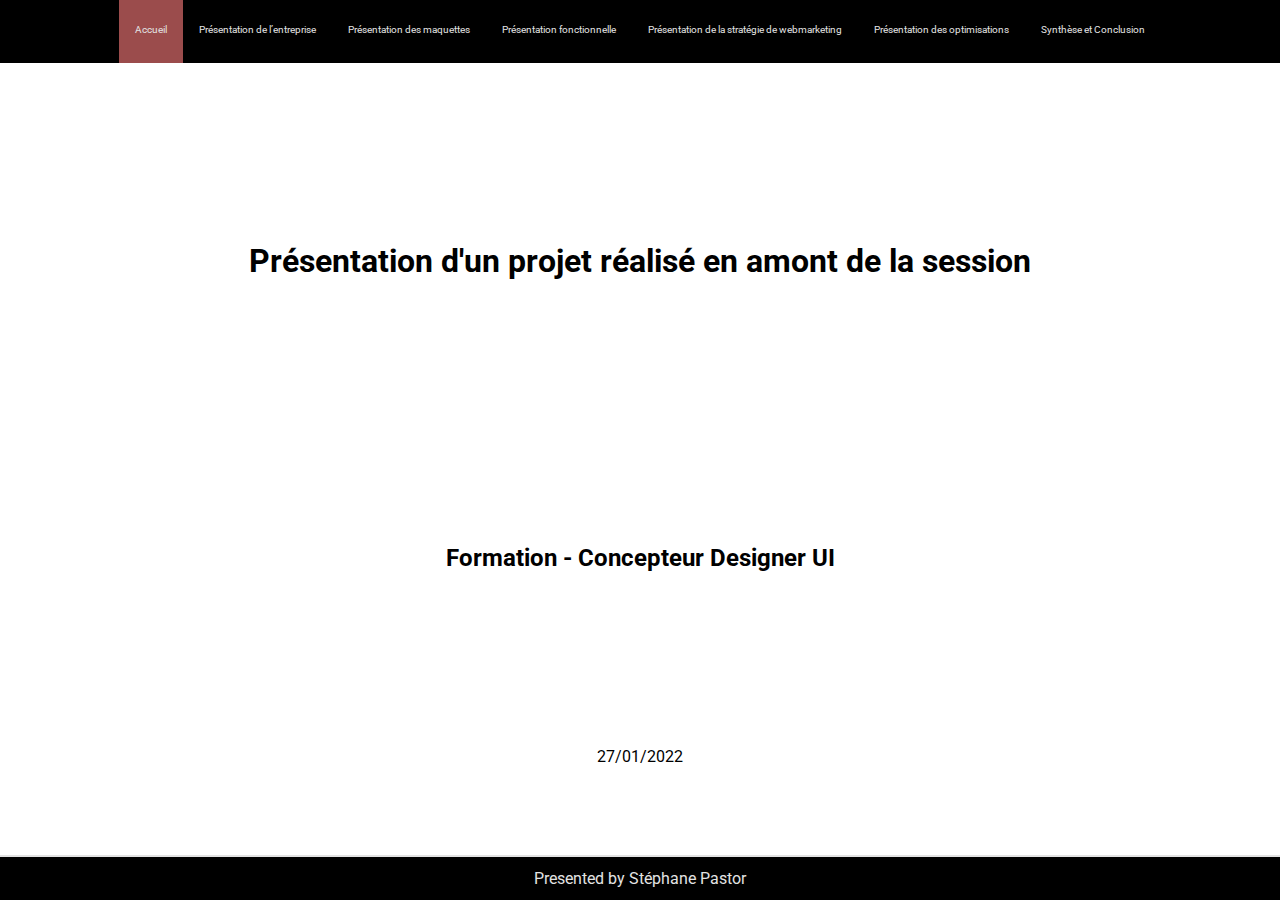
==== index.html @ 32399fb5 "commit" ====
<!DOCTYPE html>
<html lang="fr">
  <head>
    <meta charset="UTF-8" />
    <meta http-equiv="X-UA-Compatible" content="IE=edge" />
    <meta name="viewport" content="width=device-width, initial-scale=1.0" />
    <title>Présentation de mon projet</title>
    <link rel="stylesheet" href="style.css" />
    <link rel="stylesheet" href="https://fonts.googleapis.com/css2?family=Roboto">
  </head>
  <body>
    <div class="curseur"></div>
    <button class="ham"></button>
    <nav class="navbar">
      <ul>
        <li>
            <a class="menuLink active" href="./index.html">Accueil</a>
          </li>  
        <li>
          <a class="menuLink" href="./entreprise.html">Présentation de l’entreprise</a>
        </li>
        <li>
          <a class="menuLink" href="./maquette.html">Présentation des maquettes</a>
        </li>
        <li>
          <a class="menuLink" href="./fonctionnelle.html">Présentation fonctionnelle</a>
        </li>
        <li>
          <a class="menuLink" href="./webmarketing.html">
            Présentation de la stratégie de webmarketing
          </a>
        </li>
        <li>
          <a class="menuLink" href="./optimisations.html">Présentation des optimisations</a>
        </li>
        <li>
          <a class="menuLink" href="./conclusion.html">Synthèse et Conclusion</a>
        </li>
      </ul>
    </nav>
    <!-- <p>
      présentation de l’entreprise et/ou du service et contexte du projet
      <br />
       présentation des maquettes les plus significatives du site internet
      <br />
       présentation fonctionnelle du site
      <br />
       présentation de la stratégie de webmarketing préparée ou mise en œuvre
      pour faire connaître le site
      <br />
       présentation des optimisations apportées et des perspectives
      d’amélioration du site
      <br />
       synthèse et conclusion (satisfactions et difficultés rencontrées)
      <br />
    </p> -->
    <main id="accueil">
        <h1>Présentation d'un projet réalisé en amont de la session</h1>
        <H2>Formation - Concepteur Designer UI</h2>
        <p>27/01/2022</p>
    </main>
    <footer class="footer">
        <p>Presented by Stéphane Pastor</p>
    </footer>
    <script src="./app.js"></script>
  </body>
</html>
---- style.css ----
:root {
  --Moderate_white: rgb(227, 227, 227);
  --saumon: rgb(155, 76, 76);
  --lightBlue: rgb(200, 233, 244);
}
* {
  box-sizing: border-box;
  margin: 0;
  padding: 0;
}
html {
  font-size: 16px;
  font-family: Roboto;
}
body {
  /* background: var(--Moderate_white); */
  width: 100%;
  height: 100vh;
  cursor: url(./assets/img/mycursor2.png), default;
  position: relative;
}

.transition-2 {
  position: fixed;
  top: 0;
  left: 100%;
  width: 100%;
  height: 100vh;
  z-index: 10;
  background-color: darkblue;
  transition: 1s ease-out;
  opacity: 0;
}

.transition-2.is-active {
  left: 0px;
  animation: transition 500ms;
}
@keyframes transition {
  0%{
    opacity: 0;
  }
  100%{
    opacity: 1;
  }
}
/* animation du curseur */
.cursor {
  width: 40px;
  height: 40px;
  border: 2px solid rgb(135, 133, 133);
  border-radius: 50%;
  position: absolute;
  /* propriété qui définit si l'élément réagit ou non aux événements de pointeur.  */
  pointer-events: none;
  mix-blend-mode: difference;
  animation: animCurseur 1500ms alternate infinite;
  z-index: 3;
}
@keyframes animCurseur {
  from {
    transform: scale(1);
  }
  to {
    transform: scale(0.5);
  }
}
.curseur::after {
  content: '';
  width: 20px;
  height: 20px;
  border: 5px solid white;
  border-radius: 50%;
  position: absolute;
  top: 2.5px;
  left: 2.5px;
  animation: animCurseur2 1500ms alternate infinite;
}
@keyframes animCurseur2 {
  0% {
    transform: scale(1);
    opacity: 0;
  }
  50% {
    transform: scale(0.5);
  }
  100% {
    transform: scale(3);
    opacity: 1;
  }
}
.expand {
  animation: curseur1 0.5s forwards;
  border: 5px solid rgb(255, 0, 0);
}
@keyframes curseur1 {
  0% {
    transform: scale(1);
  }
  50% {
    transform: scale(3);
  }
  100% {
    transform: scale(1);
    opacity: 0;
  }
}
/* Menu hamburger */
.ham {
  position: fixed;
  z-index: 2;
  bottom: 4rem;
  right: 2rem;
  width: 36px;
  height: 36px;
  border: none;
  cursor: pointer;
  background-color: transparent;
  background-image: url(./assets/svg/menu.svg);
  background-repeat: no-repeat;
  background-size: 100%;
}
/* image de la croix du menu hamburger */
.showClose {
  background-image: url(./assets/svg/croix2.svg);
  background-repeat: no-repeat;
}
.navbar {
  position: fixed;
  top: 0;
  left: 0;
  background: black;
  width: 100vw;
  height: 95vh;
  overflow: hidden;
  /* par défaut, cache le menu en dessous de l'écran */
  transform: translateY(-100%);
  transition: 0.6s cubic-bezier(0.13, 0.3, 0.9, 1);
  z-index: 1;
  opacity: 0;
  /* transition: 1s ease; */
}
.showNav {
  /* Montre le menu */
  transform: translateY(0);
  opacity: 1;
}
/* Mise en forme du menu */
.navbar ul {
  width: 100%;
  height: 100%;
  list-style: none;
  display: flex;
  flex-flow: column;
  justify-content: space-around;
  align-items: center;
}
.navbar ul li {
  text-align: center;
}
.menuLink {
  color: var(--Moderate_white);
  border-bottom: 2px solid black;
  text-decoration: none;
}
/* rendre visible le menu de la page html active */
.menuLink.active {
  color: var(--saumon);
}
.navbar ul li a:hover,
.navbar ul li a:focus {
  border-bottom: 2px solid var(--saumon);
  color: var(--saumon);
}
#accueil {
  text-align: center;
  width: 90%;
  height: 95vh;
  margin: auto;
  display: grid;
  grid-template-rows: 2fr 1fr 1fr;
  align-items: center;
}
.container{
  text-align: center;
}
.divTitreMobile{
  color: red;
  text-align: center;
}
.main {
  height: 95vh;
  display: grid;
  justify-content: center;
  align-items: center;
}
.diapo{
  height: 86vh;
  width: 90%;
  border: 1px solid black;
  margin: 1vh auto;
  border-radius: 10px;
  text-align: center;
  box-shadow: 0 0 3px black;
  background-color: var(--Moderate_white);
}
.footer {
  height: 5vh;
  width: 100%;
  position: fixed;
  bottom: 0;
  display: flex;
  justify-content: center;
  align-items: center;
  background-color: black;
  color: var(--Moderate_white);
  text-align: center;
  border-top: 2px solid var(--Moderate_white);
}
/* Menu version desktop */
@media only screen and (min-width: 1100px) {
  body{
    background-color: white;
  }
  .ham {
    display: none;
  }
  .navbar {
    position: relative;
    height: 7vh;
    display: block;
    transform: translateY(0);
    opacity: 1;
  }
  .navbar ul {
    flex-flow: row;
    justify-content: center;
  }
  .navbar ul li {
    text-align: center;
    margin: auto 0;
    height: 100%;
    display: flex;
    align-items: center;
  }
  .menuLink.active {
    color: var(--Moderate_white);
    background-color: var(--saumon);
    transition: 0.3s;
    border-bottom: 4px solid var(--saumon);
  }
  .navbar ul li a {
    border-bottom: 4px solid black;
    line-height: 7vh;
    font-size: 0.8vw;
    padding: 0 1rem;
  }
  .navbar ul li a:hover,
  .navbar ul li a:focus {
    color: black;
    background-color: var(--Moderate_white);
    border-bottom: 4px solid var(--saumon);
    transition: 0.3s;
  }
  #accueil {
    text-align: center;
    width: 90%;
    height: 88vh;
    margin: auto;
    display: grid;
    grid-template-rows: 2fr 1fr 1fr;
    align-items: center;
  }
  .containerPrincipal {
    height: 88vh;
    display: flex;
  }
  .container {
    width: 90vw;
    display: flex;
    margin: auto;
  }
  .diapo {
    height: 80vh;
    border-radius: 50px;
    color: rgb(0, 0, 0);
    cursor: pointer;
    flex: 1;
    margin: 10px;
    position: relative;
    border: 1px solid black;
    box-shadow: 0px 0px 6px black;
    background-color: var(--Moderate_white);
    overflow: hidden;
    /* padding: 50px; */
  }
  .diapo h2 {
    font-size: 2vw;
    position: absolute;
    left: 50%;
    top: 2.5vh;
    transform: translateX(-50%);
  }
  .diapo.isActive h2 {
    text-decoration: underline;
    font-style: italic;
  }
  .diapo p {
    opacity: 0;
    font-size: 2vw;
    position: absolute;
    left: 50%;
    top: 50%;
    transform: translate(-50%,calc(-50% + 2.5vh));
    width: 90%;
    height: max-content;
    text-align: center;
  }
  .diapo.isActive {
    flex: 5;
  }
  .diapo.isActive p, .diapo.isActive video, .diapo.isActive img {
    opacity: 1;
    transition: 0.4s ease-in;
  }
  video {
    opacity: 0;
    position:absolute;
    left: 50%;
    top: 50%;
    transform: translate(-50%,calc(-50% + 2.5vh));    
    height: 80%;
    border-radius: 5px;
    box-shadow: 0 0 6px black;
    display: none;
  }
  .diapo.isActive video{
    display: block;
  }
  img{
    opacity: 0;
    position:absolute;
    left: 50%;
    top: 50%;
    transform: translate(-50%,calc(-50% + 2.5vh));    
    max-height: 80%;
    max-width: 90%;
    border-radius: 5px;
    box-shadow: 0 0 6px black;
  };
}
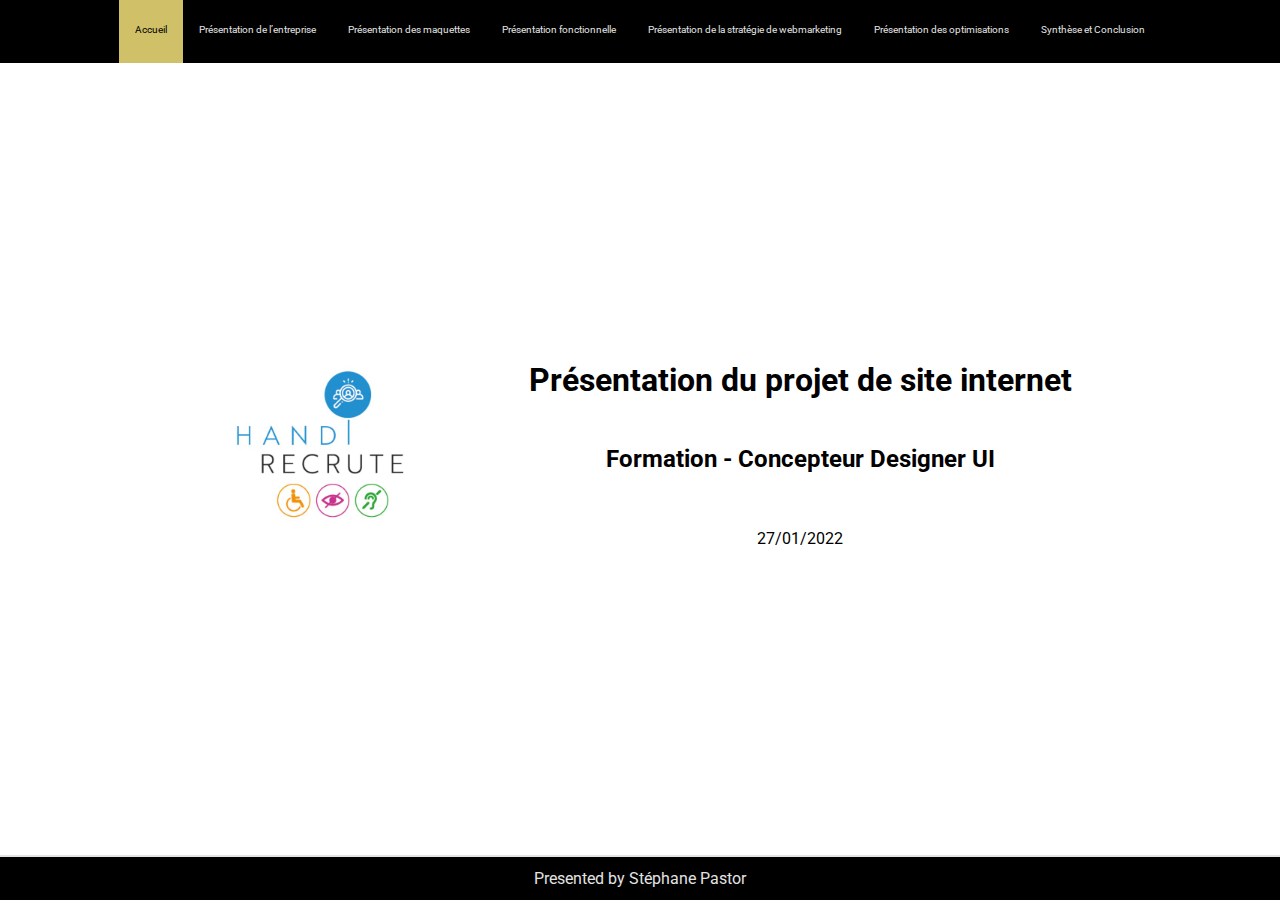
==== commit 818b3ad3: "commit" ====
--- a/index.html
+++ b/index.html
@@ -9,7 +9,8 @@
     <link rel="stylesheet" href="https://fonts.googleapis.com/css2?family=Roboto">
   </head>
   <body>
-    <div class="curseur"></div>
+    <div class="transition transition-2 is-active"></div>
+    <div class="curseur"><div class="curseur2"></div></div>
     <button class="ham"></button>
     <nav class="navbar">
       <ul>
@@ -54,9 +55,10 @@
        synthèse et conclusion (satisfactions et difficultés rencontrées)
       <br />
     </p> -->
+    <img id="img_logo" src="./assets/img/LOGO Handirecrute.jpg" alt="logo">
     <main id="accueil">
-        <h1>Présentation d'un projet réalisé en amont de la session</h1>
-        <H2>Formation - Concepteur Designer UI</h2>
+        <h1>Présentation du projet de site internet</h1>
+        <h2>Formation - Concepteur Designer UI</h2>
         <p>27/01/2022</p>
     </main>
     <footer class="footer">
--- a/style.css
+++ b/style.css
@@ -1,7 +1,8 @@
 :root {
-  --Moderate_white: rgb(227, 227, 227);
-  --saumon: rgb(155, 76, 76);
-  --lightBlue: rgb(200, 233, 244);
+  --premiere: rgb(227, 227, 227); /* blanc creme */
+  --secondaire: rgb(208, 192, 103); /* gold */
+  --tertiaire: rgb(0, 0, 0); /* black */
+  --quatrieme: rgb(255, 255, 255); /* white */
 }
 * {
   box-sizing: border-box;
@@ -13,36 +14,10 @@
   font-family: Roboto;
 }
 body {
-  /* background: var(--Moderate_white); */
   width: 100%;
   height: 100vh;
   cursor: url(./assets/img/mycursor2.png), default;
   position: relative;
-}
-
-.transition-2 {
-  position: fixed;
-  top: 0;
-  left: 100%;
-  width: 100%;
-  height: 100vh;
-  z-index: 10;
-  background-color: darkblue;
-  transition: 1s ease-out;
-  opacity: 0;
-}
-
-.transition-2.is-active {
-  left: 0px;
-  animation: transition 500ms;
-}
-@keyframes transition {
-  0%{
-    opacity: 0;
-  }
-  100%{
-    opacity: 1;
-  }
 }
 /* animation du curseur */
 .cursor {
@@ -65,28 +40,27 @@
     transform: scale(0.5);
   }
 }
-.curseur::after {
-  content: '';
+.cursor2 {
   width: 20px;
   height: 20px;
-  border: 5px solid white;
+  border: 5px solid var(--quatrieme);
   border-radius: 50%;
-  position: absolute;
-  top: 2.5px;
-  left: 2.5px;
+  position: relative;
+  top: 8px;
+  left: 8px;
   animation: animCurseur2 1500ms alternate infinite;
 }
 @keyframes animCurseur2 {
   0% {
     transform: scale(1);
-    opacity: 0;
+    opacity: 1;
   }
   50% {
     transform: scale(0.5);
   }
   100% {
     transform: scale(3);
-    opacity: 1;
+    opacity: 0;
   }
 }
 .expand {
@@ -129,7 +103,7 @@
   position: fixed;
   top: 0;
   left: 0;
-  background: black;
+  background: var(--tertiaire);
   width: 100vw;
   height: 95vh;
   overflow: hidden;
@@ -159,18 +133,18 @@
   text-align: center;
 }
 .menuLink {
-  color: var(--Moderate_white);
-  border-bottom: 2px solid black;
+  color: var(--premiere);
+  border-bottom: 2px solid var(--tertiaire);
   text-decoration: none;
 }
 /* rendre visible le menu de la page html active */
 .menuLink.active {
-  color: var(--saumon);
+  color: var(--secondaire);
 }
 .navbar ul li a:hover,
 .navbar ul li a:focus {
-  border-bottom: 2px solid var(--saumon);
-  color: var(--saumon);
+  border-bottom: 2px solid var(--secondaire);
+  color: var(--secondaire);
 }
 #accueil {
   text-align: center;
@@ -181,10 +155,10 @@
   grid-template-rows: 2fr 1fr 1fr;
   align-items: center;
 }
-.container{
-  text-align: center;
-}
-.divTitreMobile{
+.container {
+  text-align: center;
+}
+.divTitreMobile {
   color: red;
   text-align: center;
 }
@@ -194,15 +168,71 @@
   justify-content: center;
   align-items: center;
 }
-.diapo{
+#img_logo {
+  position: absolute;
+  top: 50vh;
+  left: 25vw;
+  transform: translate(-50%, -50%);
+  width: 15%;
+}
+#img_logo_handi_interim {
+  float: right;
+
+}
+.diapo {
   height: 86vh;
   width: 90%;
-  border: 1px solid black;
+  border: 1px solid var(--tertiaire);
   margin: 1vh auto;
   border-radius: 10px;
   text-align: center;
-  box-shadow: 0 0 3px black;
-  background-color: var(--Moderate_white);
+  box-shadow: 0 0 3px var(--tertiaire);
+  background-color: var(--premiere);
+}
+.myBtn {
+  color: rgb(54, 54, 136);
+  text-decoration: underline;
+}
+.myBtn:hover,
+.modal:hover {
+  cursor: pointer;
+}
+/* la fenêtre popup (background) */
+.modal {
+  display: none; /* cachée par défaut */
+  position: fixed;
+  z-index: 2; /* dessus */
+  left: 50%; /* position au centre */
+  top: 50%;
+  transform: translate(-50%, -50%);
+  width: 100vw; /* pleine page */
+  height: 100vh;
+}
+/* Contenu de la fenêtre */
+.modal-content {
+  background-color: var(--quatrieme);
+  padding: 1vw 1vw 0 1vw;
+  font-size: 2vw;
+  border: 10px solid;
+  border-image: radial-gradient(var(--secondaire), var(--tertiaire)) 42%;
+  box-shadow: 0 0 10px var(--tertiaire);
+  width: max-content;
+  position: relative;
+  top: 50%;
+  left: 50%;
+  transform: translate(-50%, -50%);
+  cursor: url(./assets/img/mycursor2.png), default;
+  text-align: center;
+}
+/* The Close Button */
+.close {
+  color: var(--premiere);
+}
+.close:hover,
+.close:focus {
+  color: var(--tertiaire);
+  text-decoration: none;
+  cursor: pointer;
 }
 .footer {
   height: 5vh;
@@ -212,15 +242,16 @@
   display: flex;
   justify-content: center;
   align-items: center;
-  background-color: black;
-  color: var(--Moderate_white);
-  text-align: center;
-  border-top: 2px solid var(--Moderate_white);
+  background-color: var(--tertiaire);
+  color: var(--premiere);
+  text-align: center;
+  border-top: 2px solid var(--premiere);
 }
 /* Menu version desktop */
 @media only screen and (min-width: 1100px) {
-  body{
-    background-color: white;
+  body {
+    background-color: var(--quatrieme);
+    overflow: hidden;
   }
   .ham {
     display: none;
@@ -244,32 +275,47 @@
     align-items: center;
   }
   .menuLink.active {
-    color: var(--Moderate_white);
-    background-color: var(--saumon);
+    color: var(--tertiaire);
+    background-color: var(--secondaire);
     transition: 0.3s;
-    border-bottom: 4px solid var(--saumon);
+    border-bottom: 4px solid var(--secondaire);
   }
   .navbar ul li a {
-    border-bottom: 4px solid black;
+    border-bottom: 4px solid var(--tertiaire);
     line-height: 7vh;
     font-size: 0.8vw;
     padding: 0 1rem;
   }
   .navbar ul li a:hover,
   .navbar ul li a:focus {
-    color: black;
-    background-color: var(--Moderate_white);
-    border-bottom: 4px solid var(--saumon);
+    color: var(--tertiaire);
+    background-color: var(--premiere);
+    border-bottom: 4px solid var(--secondaire);
     transition: 0.3s;
+  }
+  .transition-2 {
+    position: fixed;
+    top: 0;
+    left: 100%;
+    width: 100%;
+    height: 100vh;
+    z-index: 10;
+    background-color: var(--tertiaire);
+    transition: 1000ms ease-out;
+    opacity: 0;
+  }
+  .transition-2.is-active {
+    left: 0;
+    opacity: 1;
   }
   #accueil {
     text-align: center;
     width: 90%;
     height: 88vh;
-    margin: auto;
+    padding-left: 25vw;
     display: grid;
-    grid-template-rows: 2fr 1fr 1fr;
-    align-items: center;
+    grid-template-rows: repeat(3, 10%);
+    align-content: center;
   }
   .containerPrincipal {
     height: 88vh;
@@ -288,11 +334,11 @@
     flex: 1;
     margin: 10px;
     position: relative;
-    border: 1px solid black;
-    box-shadow: 0px 0px 6px black;
-    background-color: var(--Moderate_white);
+    border: 1px solid var(--tertiaire);
+    box-shadow: 0px 0px 6px var(--tertiaire);
+    background-color: var(--premiere);
     overflow: hidden;
-    /* padding: 50px; */
+    opacity: 0.3;
   }
   .diapo h2 {
     font-size: 2vw;
@@ -311,41 +357,45 @@
     position: absolute;
     left: 50%;
     top: 50%;
-    transform: translate(-50%,calc(-50% + 2.5vh));
+    transform: translate(-50%, calc(-50% + 2.5vh));
     width: 90%;
     height: max-content;
     text-align: center;
   }
   .diapo.isActive {
-    flex: 5;
-  }
-  .diapo.isActive p, .diapo.isActive video, .diapo.isActive img {
+    flex: 7;
+    cursor: url(./assets/img/mycursor2.png), default;
+    opacity: 1;
+  }
+  .diapo.isActive p,
+  .diapo.isActive video,
+  .diapo.isActive .img {
     opacity: 1;
     transition: 0.4s ease-in;
   }
   video {
     opacity: 0;
-    position:absolute;
+    position: absolute;
     left: 50%;
     top: 50%;
-    transform: translate(-50%,calc(-50% + 2.5vh));    
+    transform: translate(-50%, calc(-50% + 2.5vh));
     height: 80%;
     border-radius: 5px;
-    box-shadow: 0 0 6px black;
+    box-shadow: 0 0 6px var(--tertiaire);
     display: none;
   }
-  .diapo.isActive video{
+  .diapo.isActive video {
     display: block;
   }
-  img{
-    opacity: 0;
-    position:absolute;
+  .img {
+    opacity: 0;
+    position: absolute;
     left: 50%;
     top: 50%;
-    transform: translate(-50%,calc(-50% + 2.5vh));    
+    transform: translate(-50%, calc(-50% + 2.5vh));
     max-height: 80%;
     max-width: 90%;
     border-radius: 5px;
-    box-shadow: 0 0 6px black;
-  };
-}
+    box-shadow: 0 0 6px var(--tertiaire);
+  }
+}
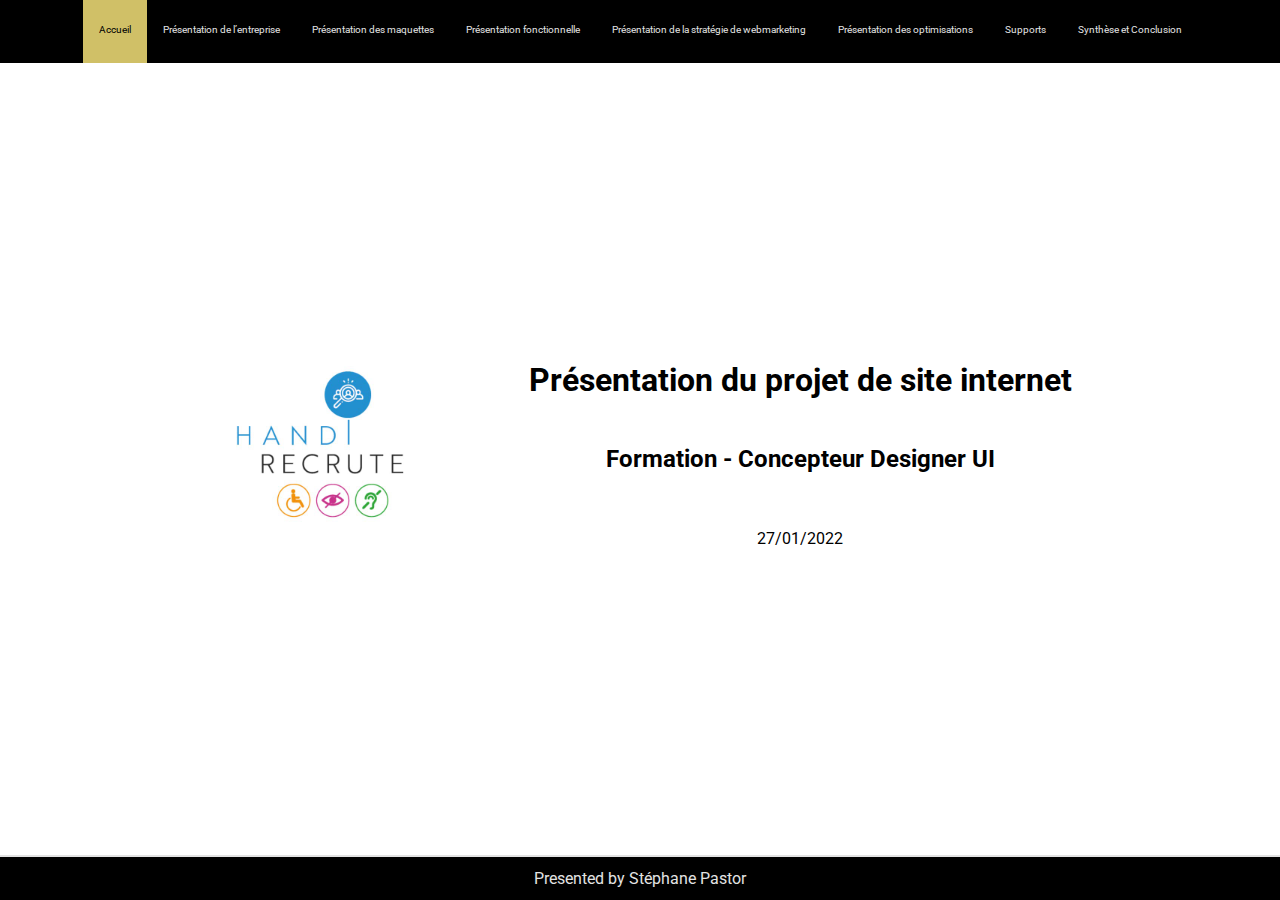
==== commit af5eef8c: "commit" ====
--- a/index.html
+++ b/index.html
@@ -10,7 +10,7 @@
   </head>
   <body>
     <div class="transition transition-2 is-active"></div>
-    <div class="curseur"><div class="curseur2"></div></div>
+    <div class="curseur"></div>
     <button class="ham"></button>
     <nav class="navbar">
       <ul>
@@ -35,26 +35,13 @@
           <a class="menuLink" href="./optimisations.html">Présentation des optimisations</a>
         </li>
         <li>
+          <a class="menuLink" href="./supports.html">Supports</a>
+        </li>
+        <li>
           <a class="menuLink" href="./conclusion.html">Synthèse et Conclusion</a>
         </li>
       </ul>
     </nav>
-    <!-- <p>
-      présentation de l’entreprise et/ou du service et contexte du projet
-      <br />
-       présentation des maquettes les plus significatives du site internet
-      <br />
-       présentation fonctionnelle du site
-      <br />
-       présentation de la stratégie de webmarketing préparée ou mise en œuvre
-      pour faire connaître le site
-      <br />
-       présentation des optimisations apportées et des perspectives
-      d’amélioration du site
-      <br />
-       synthèse et conclusion (satisfactions et difficultés rencontrées)
-      <br />
-    </p> -->
     <img id="img_logo" src="./assets/img/LOGO Handirecrute.jpg" alt="logo">
     <main id="accueil">
         <h1>Présentation du projet de site internet</h1>
--- a/style.css
+++ b/style.css
@@ -40,14 +40,15 @@
     transform: scale(0.5);
   }
 }
-.cursor2 {
+.cursor::after {
+  content: '';
   width: 20px;
   height: 20px;
   border: 5px solid var(--quatrieme);
   border-radius: 50%;
-  position: relative;
-  top: 8px;
-  left: 8px;
+  position: absolute;
+  top: 2.5px;
+  left: 2.5px;
   animation: animCurseur2 1500ms alternate infinite;
 }
 @keyframes animCurseur2 {
@@ -184,7 +185,7 @@
   width: 90%;
   border: 1px solid var(--tertiaire);
   margin: 1vh auto;
-  border-radius: 10px;
+  /* border-radius: 10px; */
   text-align: center;
   box-shadow: 0 0 3px var(--tertiaire);
   background-color: var(--premiere);
@@ -328,20 +329,20 @@
   }
   .diapo {
     height: 80vh;
-    border-radius: 50px;
     color: rgb(0, 0, 0);
     cursor: pointer;
     flex: 1;
     margin: 10px;
     position: relative;
     border: 1px solid var(--tertiaire);
+    border-radius: 3px;
     box-shadow: 0px 0px 6px var(--tertiaire);
     background-color: var(--premiere);
     overflow: hidden;
     opacity: 0.3;
   }
   .diapo h2 {
-    font-size: 2vw;
+    font-size: 1.6vw;
     position: absolute;
     left: 50%;
     top: 2.5vh;
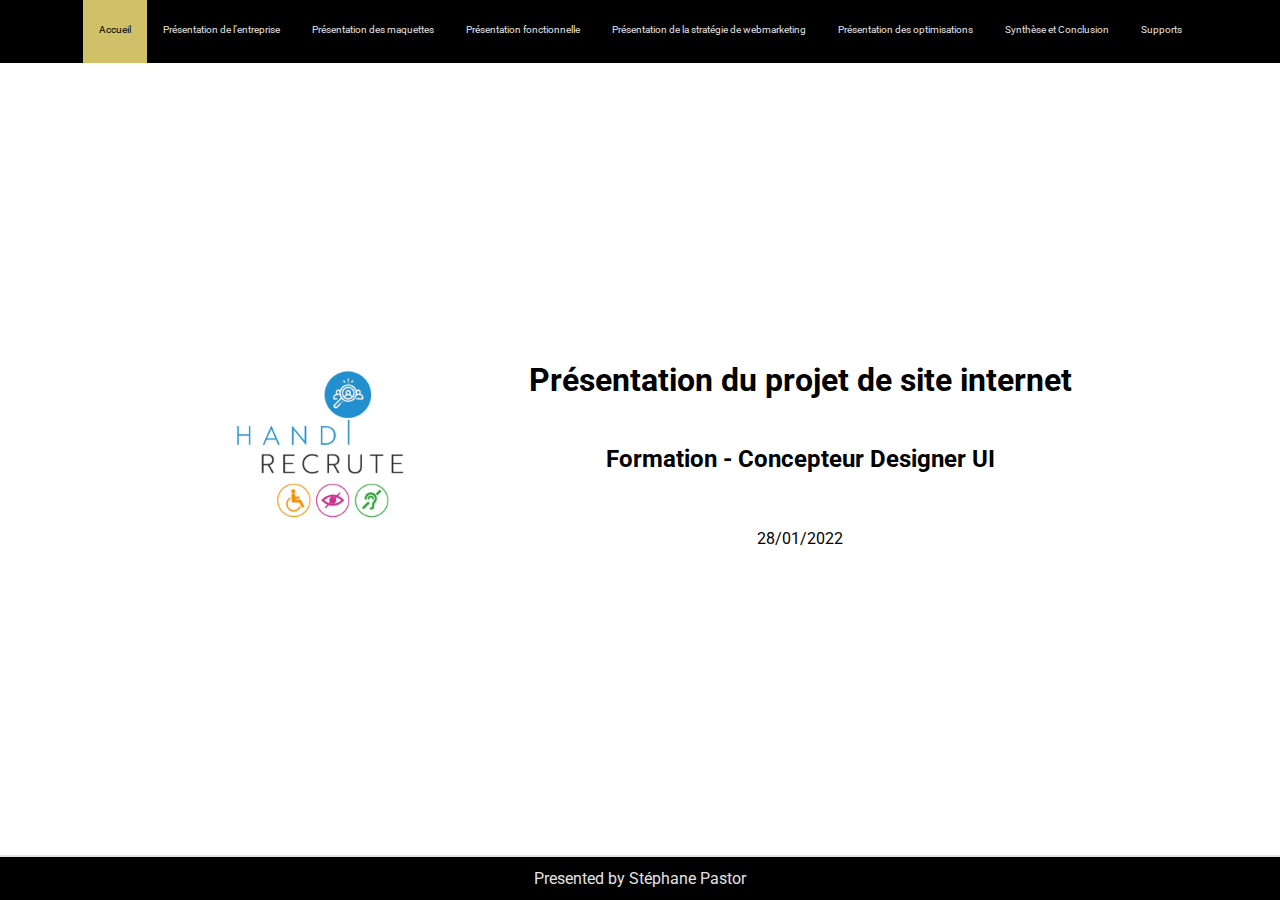
==== commit 4bfa68fc: "commit" ====
--- a/index.html
+++ b/index.html
@@ -6,7 +6,10 @@
     <meta name="viewport" content="width=device-width, initial-scale=1.0" />
     <title>Présentation de mon projet</title>
     <link rel="stylesheet" href="style.css" />
-    <link rel="stylesheet" href="https://fonts.googleapis.com/css2?family=Roboto">
+    <link
+      rel="stylesheet"
+      href="https://fonts.googleapis.com/css2?family=Roboto"
+    />
   </head>
   <body>
     <div class="transition transition-2 is-active"></div>
@@ -15,16 +18,22 @@
     <nav class="navbar">
       <ul>
         <li>
-            <a class="menuLink active" href="./index.html">Accueil</a>
-          </li>  
-        <li>
-          <a class="menuLink" href="./entreprise.html">Présentation de l’entreprise</a>
+          <a class="menuLink active" href="./index.html">Accueil</a>
         </li>
         <li>
-          <a class="menuLink" href="./maquette.html">Présentation des maquettes</a>
+          <a class="menuLink" href="./entreprise.html">
+            Présentation de l’entreprise
+          </a>
         </li>
         <li>
-          <a class="menuLink" href="./fonctionnelle.html">Présentation fonctionnelle</a>
+          <a class="menuLink" href="./maquette.html">
+            Présentation des maquettes
+          </a>
+        </li>
+        <li>
+          <a class="menuLink" href="./fonctionnelle.html">
+            Présentation fonctionnelle
+          </a>
         </li>
         <li>
           <a class="menuLink" href="./webmarketing.html">
@@ -32,24 +41,28 @@
           </a>
         </li>
         <li>
-          <a class="menuLink" href="./optimisations.html">Présentation des optimisations</a>
+          <a class="menuLink" href="./optimisations.html">
+            Présentation des optimisations
+          </a>
+        </li>
+        <li>
+          <a class="menuLink" href="./conclusion.html">
+            Synthèse et Conclusion
+          </a>
         </li>
         <li>
           <a class="menuLink" href="./supports.html">Supports</a>
         </li>
-        <li>
-          <a class="menuLink" href="./conclusion.html">Synthèse et Conclusion</a>
-        </li>
       </ul>
     </nav>
-    <img id="img_logo" src="./assets/img/LOGO Handirecrute.jpg" alt="logo">
+    <img id="img_logo" src="./assets/img/LOGO Handirecrute.jpg" alt=" " />
     <main id="accueil">
-        <h1>Présentation du projet de site internet</h1>
-        <h2>Formation - Concepteur Designer UI</h2>
-        <p>27/01/2022</p>
+      <h1>Présentation du projet de site internet</h1>
+      <h2>Formation - Concepteur Designer UI</h2>
+      <p>28/01/2022</p>
     </main>
     <footer class="footer">
-        <p>Presented by Stéphane Pastor</p>
+      <p>Presented by Stéphane Pastor</p>
     </footer>
     <script src="./app.js"></script>
   </body>
--- a/style.css
+++ b/style.css
@@ -352,7 +352,7 @@
     text-decoration: underline;
     font-style: italic;
   }
-  .diapo p {
+  .diapo p{
     opacity: 0;
     font-size: 2vw;
     position: absolute;
